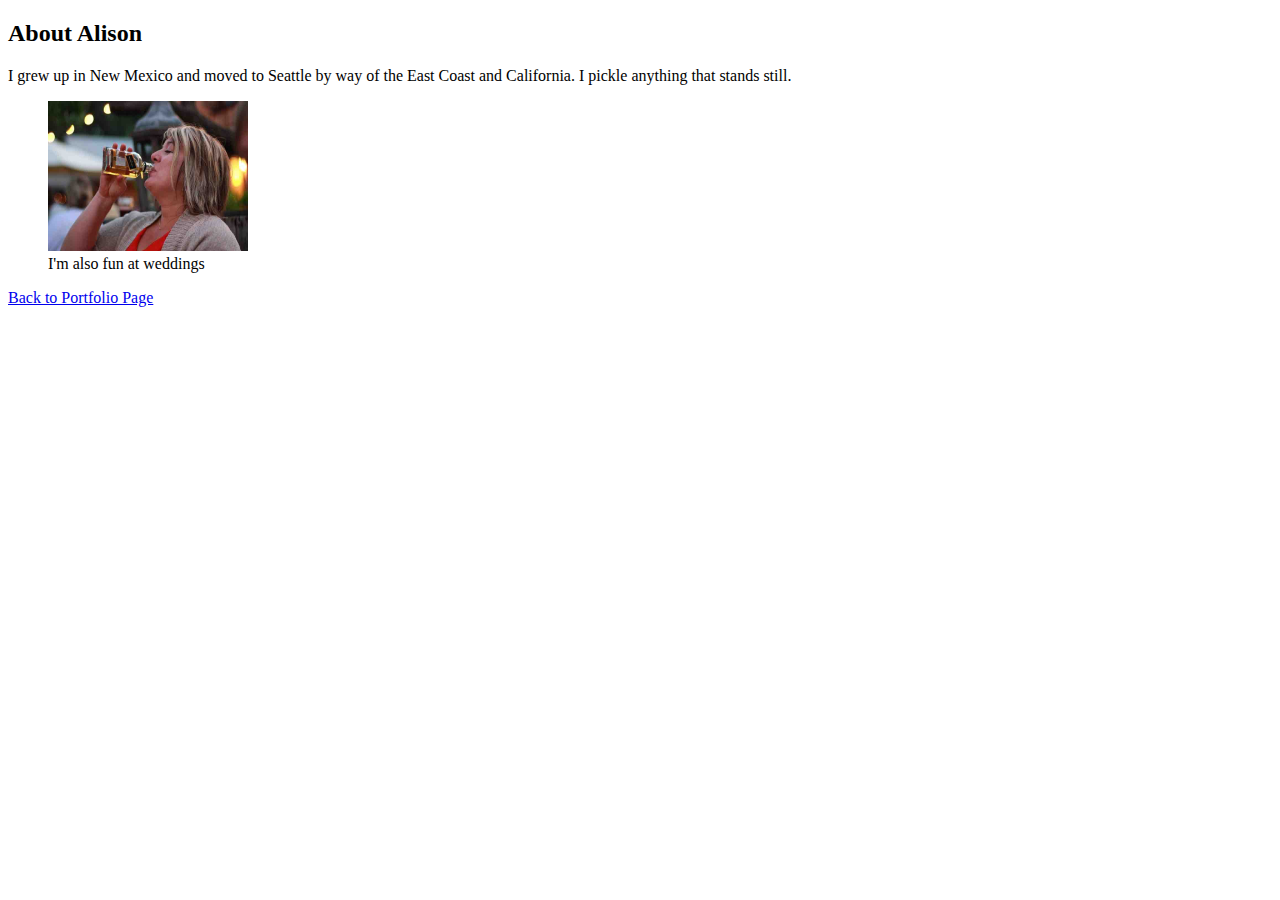
==== about.html @ 6154eb00 "initial changes for week 3 homework" ====
<!DOCTYPE html>
<html>
  <head>
    <meta charset="UTF-8">
    <title>About the artist</title>
  </head>
  
  <body>
    <article>
      <h2>About Alison</h2>
      <p>I grew up in New Mexico and moved to Seattle by way of the East Coast and California. I pickle anything that stands still.
      </p>     
      <figure><img src="images/wedding-shot.jpg" alt="Drinking at a wedding" style="width:200px;height:150px;">
        <figcaption>I'm also fun at weddings</figcaption>
      </figure>
    </article>
  
    <footer><a href="index.html" target="_blank">Back to Portfolio Page</a></footer>
    
  </body>
  
</html>
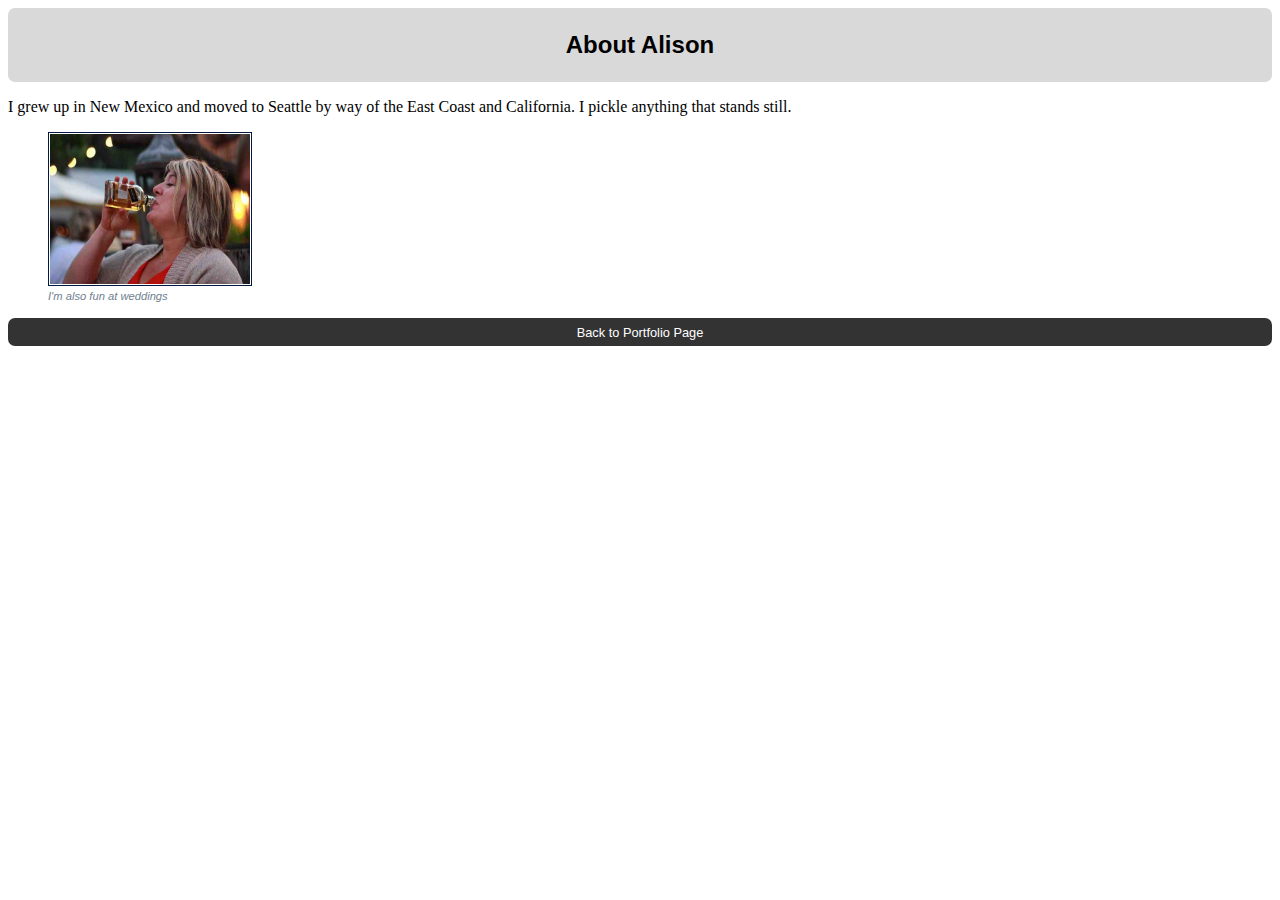
==== commit 04c4f612: "more footer formatting" ====
--- a/about.html
+++ b/about.html
@@ -3,11 +3,14 @@
   <head>
     <meta charset="UTF-8">
     <title>About the artist</title>
+    <link rel="stylesheet" type="text/css" href="styles/first-stylesheet.css">
   </head>
   
   <body>
     <article>
-      <h2>About Alison</h2>
+      <header>
+        <h2>About Alison</h2>
+      </header>
       <p>I grew up in New Mexico and moved to Seattle by way of the East Coast and California. I pickle anything that stands still.
       </p>     
       <figure><img src="images/wedding-shot.jpg" alt="Drinking at a wedding" style="width:200px;height:150px;">
@@ -15,7 +18,7 @@
       </figure>
     </article>
   
-    <footer><a href="index.html" target="_blank">Back to Portfolio Page</a></footer>
+    <footer><a href="index.html" class="footerlink" target="_blank">Back to Portfolio Page</a></footer>
     
   </body>
   
--- a/styles/first-stylesheet.css
+++ b/styles/first-stylesheet.css
@@ -0,0 +1,52 @@
+/*adding double borders to all the images*/
+img {
+   padding:1px;
+   border:1px solid #021a40;
+}
+
+/*percentage sizing for old-timey photograph in blogpost*/
+#blogimage {
+  width:30%;
+}
+
+/*making figure captions fade a bit into background*/
+figcaption {
+  font-family:"Arial", "sans-serif";
+  color:#708090;
+  font-size:.7rem;
+  font-style:italic;
+}
+
+/*Formatting header*/
+header {
+  text-align:center;
+  background-color: #D9D9D9;
+  padding:3px; 
+  border-radius:7px;
+  font-family:"Helvetica", sans-serif;
+}
+
+/*Formatting footer*/
+footer {
+  text-align:center;
+  font-family:"Helvetica", sans-serif;
+  font-color:#FFFFFF;
+  background-color: #333333;
+  padding:5px; 
+  border-radius:7px;
+}
+
+/*formatting link embedded in footer*/
+a.footerlink {
+  font-size: .8em;
+  color: #FFFFFF;
+  text-decoration:none;
+  
+}
+
+
+
+/* removes underline from linkafter clicked*/
+a:visited { 
+  text-decoration: none;
+}
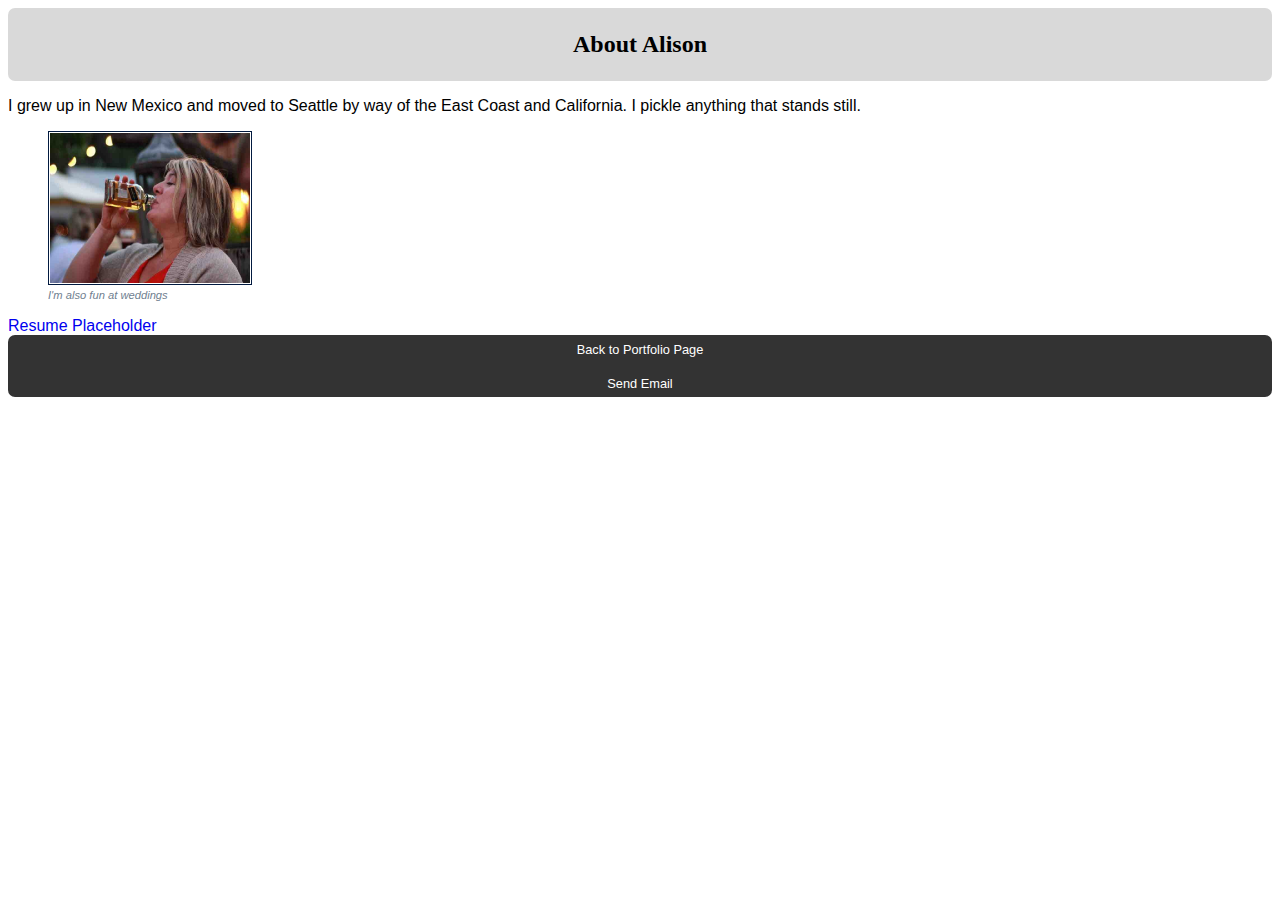
==== commit 5c0744a6: "formatted links" ====
--- a/about.html
+++ b/about.html
@@ -16,9 +16,16 @@
       <figure><img src="images/wedding-shot.jpg" alt="Drinking at a wedding" style="width:200px;height:150px;">
         <figcaption>I'm also fun at weddings</figcaption>
       </figure>
+      <a href="#" class="links" target="_blank">Resume Placeholder</a>
     </article>
-  
-    <footer><a href="index.html" class="footerlink" target="_blank">Back to Portfolio Page</a></footer>
+    
+    <article>
+      <footer>
+        <a href="index.html" class="footerlink" target="_blank">Back to Portfolio Page</a>
+        <p></p>
+        <a href="mailto:ak314@ak314@yahoo.com?subject=Portfolio Website" class="footerlink">Send Email</a>
+      </footer>
+    </article>
     
   </body>
   
--- a/styles/first-stylesheet.css
+++ b/styles/first-stylesheet.css
@@ -1,3 +1,24 @@
+/*formatting h2*/
+h2 {
+  font-family:"Cambria", serif;
+}
+
+h3 {
+  font-family:"Helvetica", sans-serif;
+}
+
+p {
+  font-family:"Arial", sans-serif;
+  color;#000000;
+  font-size:1rem;
+}
+
+a.links {
+  font-family:"Arial", sans-serif;
+  text-decoration:none;
+}
+
+
 /*adding double borders to all the images*/
 img {
    padding:1px;
@@ -41,12 +62,5 @@
   font-size: .8em;
   color: #FFFFFF;
   text-decoration:none;
-  
 }
 
-
-
-/* removes underline from linkafter clicked*/
-a:visited { 
-  text-decoration: none;
-}
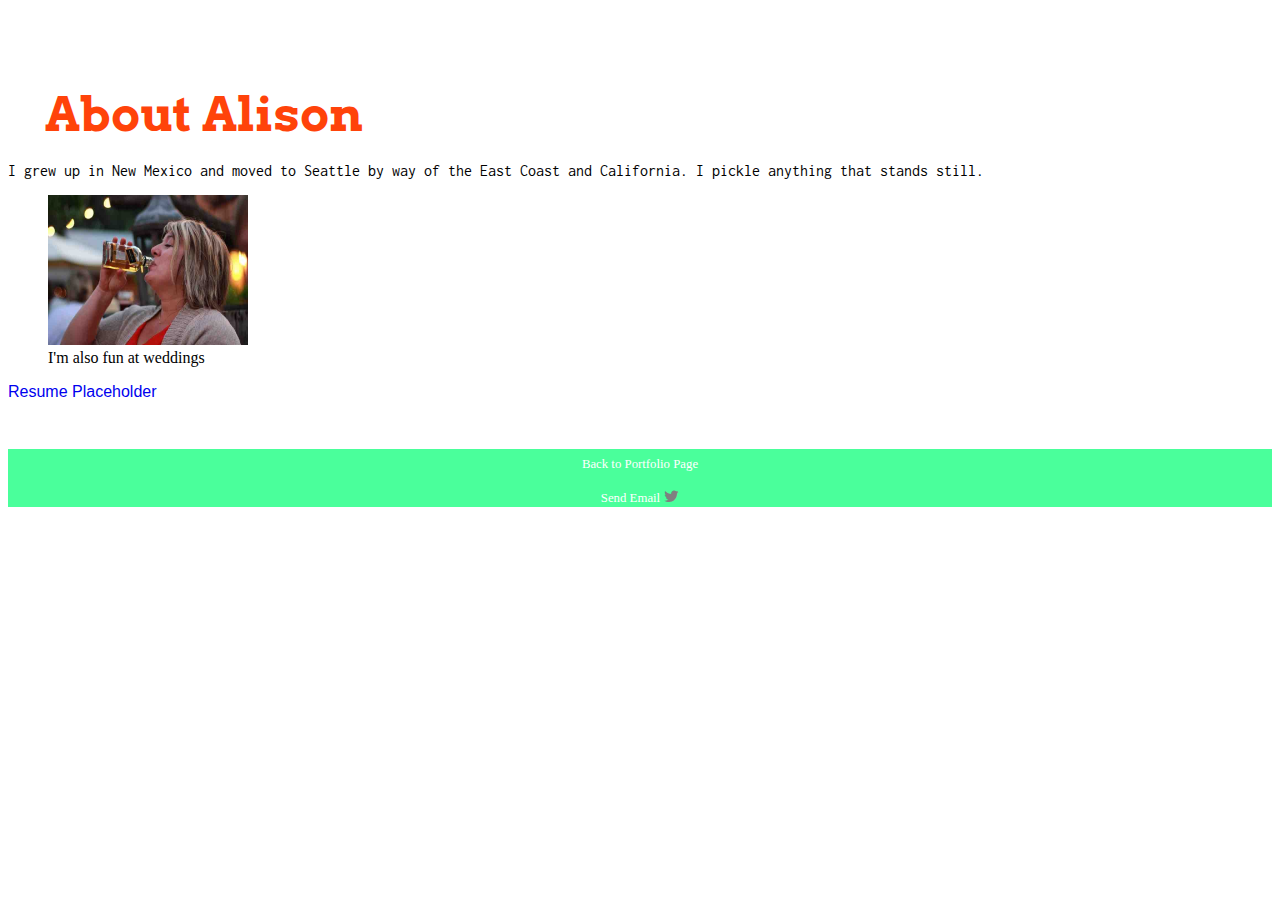
==== commit a78bca48: "initial edits" ====
--- a/about.html
+++ b/about.html
@@ -3,6 +3,8 @@
   <head>
     <meta charset="UTF-8">
     <title>About the artist</title>
+    <link rel="stylesheet" href="https://maxcdn.bootstrapcdn.com/font-awesome/4.4.0/css/font-awesome.min.css">
+    <link href='https://fonts.googleapis.com/css?family=Droid+Sans|Arvo|Inconsolata' rel='stylesheet' type='text/css'>
     <link rel="stylesheet" type="text/css" href="styles/first-stylesheet.css">
   </head>
   
@@ -19,13 +21,12 @@
       <a href="#" class="links" target="_blank">Resume Placeholder</a>
     </article>
     
-    <article>
-      <footer>
-        <a href="index.html" class="footerlink" target="_blank">Back to Portfolio Page</a>
-        <p></p>
-        <a href="mailto:ak314@ak314@yahoo.com?subject=Portfolio Website" class="footerlink">Send Email</a>
-      </footer>
-    </article>
+    <footer>
+      <a href="index.html" class="footerlink" target="_blank">Back to Portfolio Page</a>
+      <p></p>
+      <a href="mailto:ak314@yahoo.com?subject=Portfolio Website" class="footerlink">Send Email</a>
+      <i class="fa fa-twitter"></i>
+    </footer>
     
   </body>
   
--- a/styles/first-stylesheet.css
+++ b/styles/first-stylesheet.css
@@ -1,60 +1,89 @@
 /*formatting h2*/
 h2 {
-  font-family:"Cambria", serif;
+  font-family:"Arvo", serif;
 }
 
 h3 {
-  font-family:"Helvetica", sans-serif;
+  font-family:"Arvo", serif;
 }
 
 p {
-  font-family:"Arial", sans-serif;
+  font-family:"Inconsolata", sans-serif;
   color;#000000;
-  font-size:1rem;
+  font-size:1em;
 }
 
+/*NOT WORKING*/
 a.links {
-  font-family:"Arial", sans-serif;
+  font-family:"Droid+Sans", sans-serif;
   text-decoration:none;
 }
 
 
-/*adding double borders to all the images*/
-img {
-   padding:1px;
-   border:1px solid #021a40;
+
+/*Formatting header*/
+header {
+  background-image:url(../images/staples.jpg);
+  background-size: cover;
+  background-repeat: no-repeat;
+  padding:3px; 
+  /*border-style: solid;
+  border-radius: 2px;
+  border-color: #4AFF9B;*/
+  padding:5px; 
+  border-radius:15px;
+  height: 7rem;
+  width: 99%;
+  margin-bottom: 2rem;
 }
 
-/*percentage sizing for old-timey photograph in blogpost*/
-#blogimage {
-  width:30%;
+header h2 {
+  color: #FF430A;
+  position: relative;
+  top: 2rem;
+  left: 2rem;
+  font-size: 3em;
 }
 
-/*making figure captions fade a bit into background*/
+
+/*making figure captions fade a bit into background
 figcaption {
   font-family:"Arial", "sans-serif";
   color:#708090;
   font-size:.7rem;
   font-style:italic;
+}*/
+
+/*formatting div to be same sizes*/
+div {
+  width: 29%;
+  height: 10rem;
+  float: left;
+  text-align: center;
+  border-style: solid;
+  border-color: #CC781D;
+  border-width: 3px;
+  margin: 1rem;
 }
 
-/*Formatting header*/
-header {
-  text-align:center;
-  background-color: #D9D9D9;
-  padding:3px; 
-  border-radius:7px;
-  font-family:"Helvetica", sans-serif;
+div h3 {
+  padding-top: 10%;
+  overflow: hidden;
 }
+
+/*.jewelry {
+  clear: both;
+}*/
 
 /*Formatting footer*/
 footer {
+  clear: both;
+  margin-top: 3rem;
   text-align:center;
-  font-family:"Helvetica", sans-serif;
-  font-color:#FFFFFF;
-  background-color: #333333;
+  color: grey;
+  background-color: #4AFF9B;
   padding:5px; 
-  border-radius:7px;
+  height: 3rem;
 }
 
 /*formatting link embedded in footer*/
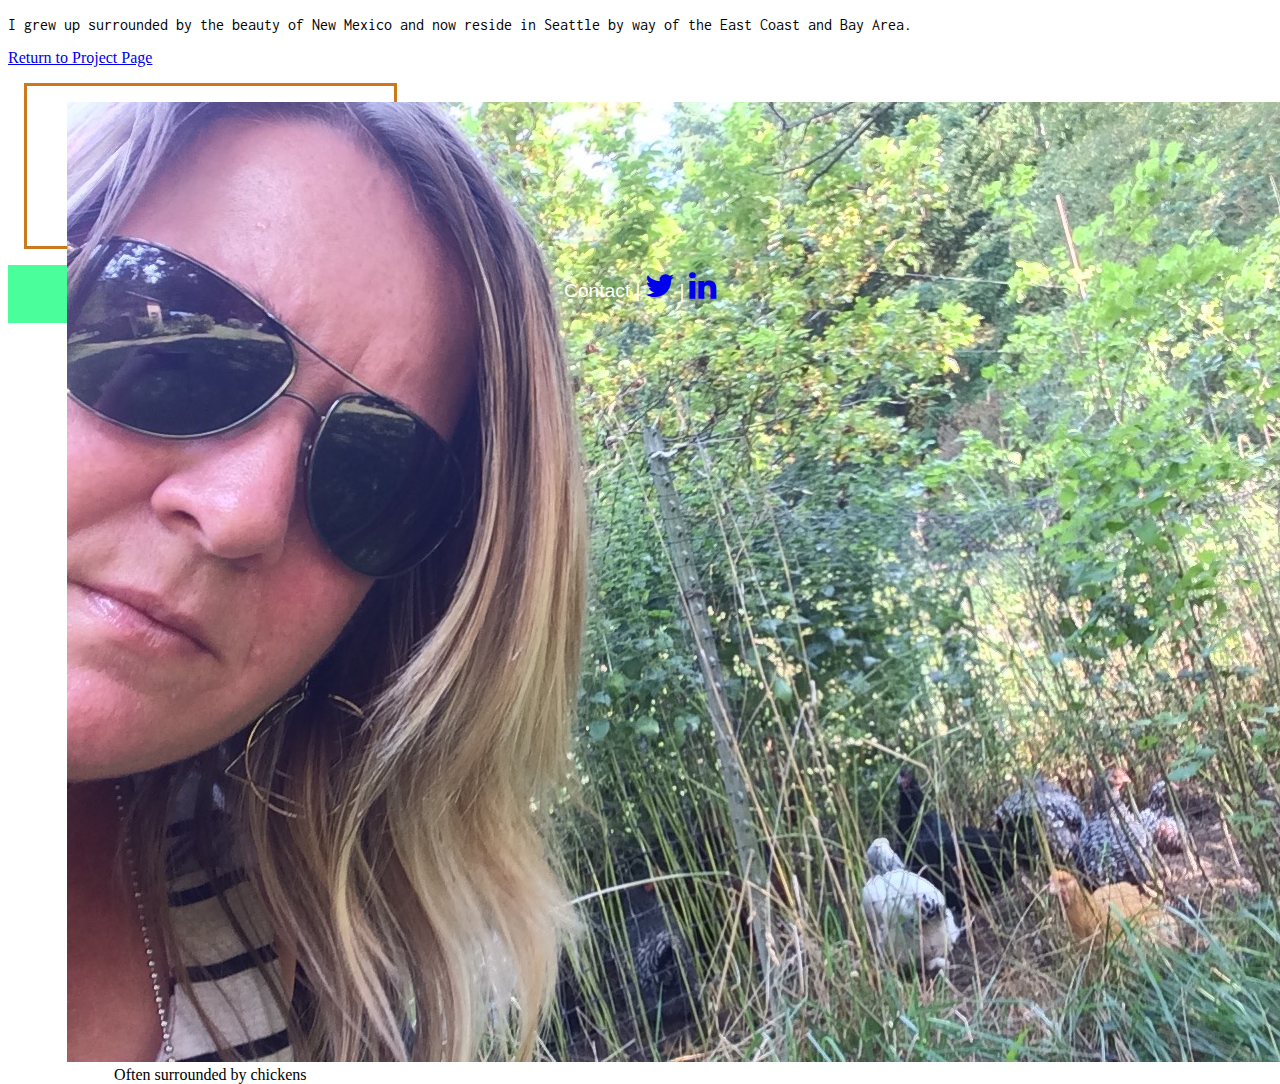
==== commit 57b255b3: "updated about page" ====
--- a/about.html
+++ b/about.html
@@ -2,30 +2,28 @@
 <html>
   <head>
     <meta charset="UTF-8">
-    <title>About the artist</title>
+    <title>About Me</title>
     <link rel="stylesheet" href="https://maxcdn.bootstrapcdn.com/font-awesome/4.4.0/css/font-awesome.min.css">
     <link href='https://fonts.googleapis.com/css?family=Droid+Sans|Arvo|Inconsolata' rel='stylesheet' type='text/css'>
     <link rel="stylesheet" type="text/css" href="styles/first-stylesheet.css">
   </head>
   
-  <body>
-    <article>
-      <header>
-        <h2>About Alison</h2>
-      </header>
-      <p>I grew up in New Mexico and moved to Seattle by way of the East Coast and California. I pickle anything that stands still.
-      </p>     
-      <figure><img src="images/wedding-shot.jpg" alt="Drinking at a wedding" style="width:200px;height:150px;">
-        <figcaption>I'm also fun at weddings</figcaption>
+  <body class="aboutbody">  
+    <aside>
+      <p>I grew up surrounded by the beauty of New Mexico and now reside in Seattle by way of the East Coast and Bay Area.</p>
+      <a href="index.html" target="_blank" alt="link to project page">Return to Project Page</a>
+    </aside>
+    
+    <div>
+      <figure><img src="images/selfie-with-chickens.jpg" alt="selfie with chickens" class="selfie"><figcaption>Often surrounded by chickens</figcaption>  
       </figure>
-      <a href="#" class="links" target="_blank">Resume Placeholder</a>
-    </article>
+    </div>
     
     <footer>
-      <a href="index.html" class="footerlink" target="_blank">Back to Portfolio Page</a>
-      <p></p>
-      <a href="mailto:ak314@yahoo.com?subject=Portfolio Website" class="footerlink">Send Email</a>
-      <i class="fa fa-twitter"></i>
+      <a href="mailto:ak314@yahoo.com?subject=Portfolio Website" class="footerlink">Contact |</a>
+      <a href=" https://twitter.com/intent/user?screen_name=gguild"target="_blank" alt="link to Twitter account"><i class="fa fa-twitter fa-2x"></i></a>
+      <p> |</p>
+      <a href="https://www.linkedin.com/in/alisonmking" target="_blank" alt="LinkedIn Profile"><i class="fa fa-linkedin fa-2x"></i></a>
     </footer>
     
   </body>
--- a/styles/first-stylesheet.css
+++ b/styles/first-stylesheet.css
@@ -12,14 +12,6 @@
   color;#000000;
   font-size:1em;
 }
-
-/*NOT WORKING*/
-a.links {
-  font-family:"Droid+Sans", sans-serif;
-  text-decoration:none;
-}
-
-
 
 /*Formatting header*/
 header {
@@ -45,14 +37,15 @@
   font-size: 3em;
 }
 
+.headerlink {
+  float: right;
+  margin-top: -3rem;
+  margin-right: 1rem;
+  color: #FF430A;
+  font-family: "Arvo", serif;
+  text-decoration: none;
+}
 
-/*making figure captions fade a bit into background
-figcaption {
-  font-family:"Arial", "sans-serif";
-  color:#708090;
-  font-size:.7rem;
-  font-style:italic;
-}*/
 
 /*formatting div to be same sizes*/
 div {
@@ -77,6 +70,7 @@
 
 /*Formatting footer*/
 footer {
+  font-family: "Droid+Sans", sans-serif;
   clear: both;
   margin-top: 3rem;
   text-align:center;
@@ -88,8 +82,16 @@
 
 /*formatting link embedded in footer*/
 a.footerlink {
-  font-size: .8em;
+  text-decoration: none;
+  font-size: 1.2em;
   color: #FFFFFF;
   text-decoration:none;
 }
 
+footer p {
+  display: inline;
+  font-family: "Droid+Sans", sans-serif;
+  font-size: 1.2em;
+  color: white;
+}
+
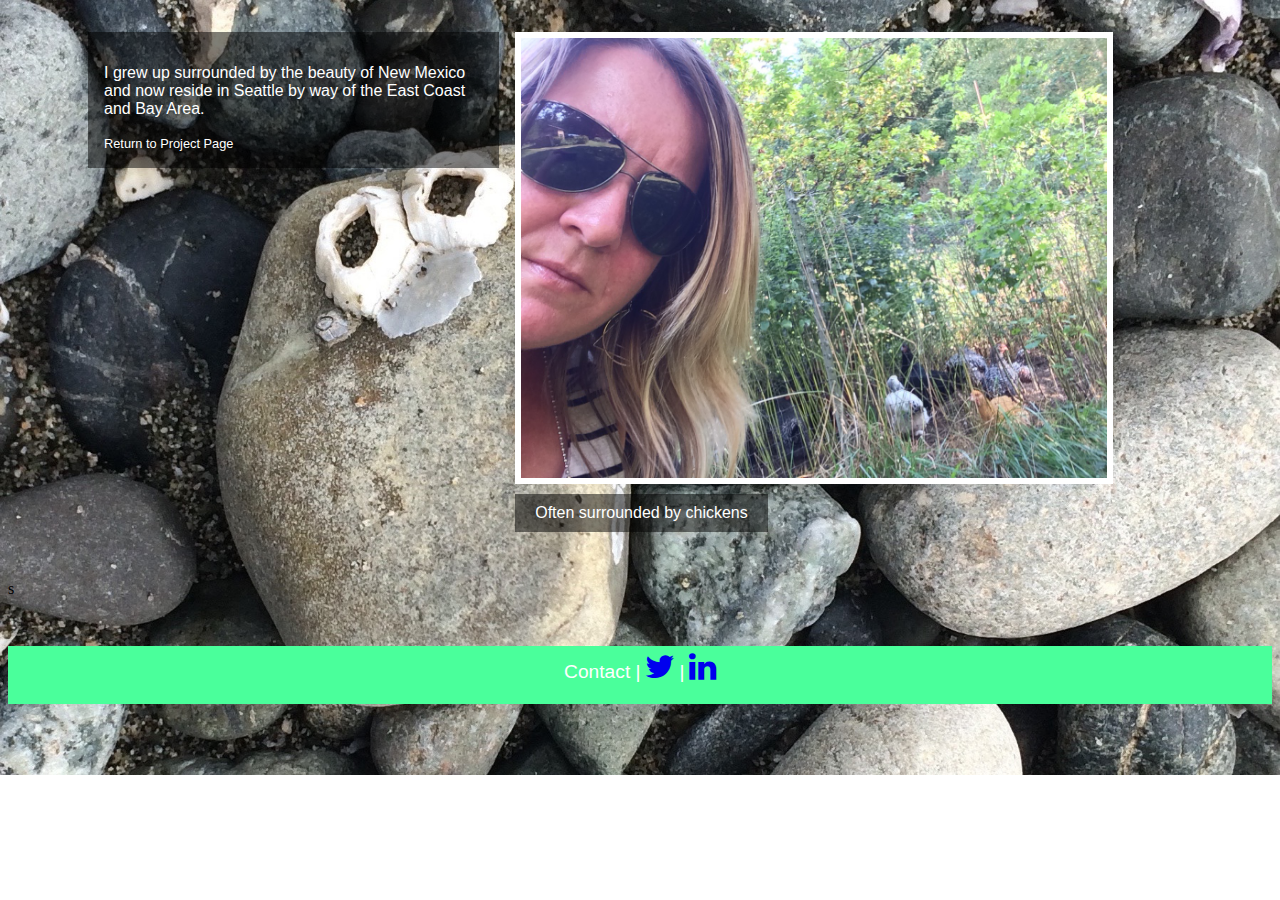
==== commit 6444b410: "image changes" ====
--- a/about.html
+++ b/about.html
@@ -16,7 +16,7 @@
     
     <div>
       <figure><img src="images/selfie-with-chickens.jpg" alt="selfie with chickens" class="selfie"><figcaption>Often surrounded by chickens</figcaption>  
-      </figure>
+      </figure>s
     </div>
     
     <footer>
--- a/styles/first-stylesheet.css
+++ b/styles/first-stylesheet.css
@@ -7,26 +7,18 @@
   font-family:"Arvo", serif;
 }
 
-p {
-  font-family:"Inconsolata", sans-serif;
-  color;#000000;
-  font-size:1em;
-}
-
 /*Formatting header*/
 header {
   background-image:url(../images/staples.jpg);
   background-size: cover;
   background-repeat: no-repeat;
   padding:3px; 
-  /*border-style: solid;
-  border-radius: 2px;
-  border-color: #4AFF9B;*/
   padding:5px; 
   border-radius:15px;
   height: 7rem;
   width: 99%;
   margin-bottom: 2rem;
+  margin-left: 1rem;
 }
 
 header h2 {
@@ -35,20 +27,21 @@
   top: 2rem;
   left: 2rem;
   font-size: 3em;
+  width: 30%;
 }
 
+/*formatting About Alison link in header*/
 .headerlink {
   float: right;
   margin-top: -3rem;
-  margin-right: 1rem;
+  margin-right: 2rem;
   color: #FF430A;
   font-family: "Arvo", serif;
   text-decoration: none;
 }
 
-
 /*formatting div to be same sizes*/
-div {
+div.indexpage {
   width: 29%;
   height: 10rem;
   float: left;
@@ -59,14 +52,74 @@
   margin: 1rem;
 }
 
-div h3 {
-  padding-top: 10%;
+/*formatting links to specific portfolio pages. Struggling with vertical centering.*/
+div a {
+  height: 10rem;
+  line-height: 10rem;
+  white-space: nowrap;
+  font-family:"Arvo", serif;
+  text-decoration: none;
+  color: black;
   overflow: hidden;
 }
 
-/*.jewelry {
-  clear: both;
-}*/
+/*formatting background image for about page*/
+.aboutbody {
+  background-image:url(../images/smiling-rock.jpg);
+  background-size: cover;
+  background-repeat: no-repeat;
+  display: block;
+}
+
+
+/*formatting aside on about page*/
+aside {
+  float: left;
+  font-family: "Droid+Sans", sans-serif;
+  color: white;
+  width: 30%;
+  background: rgba(0,0,0,0.50); 
+  padding: 1rem;
+  margin-left: 5rem;
+  margin-top: 1rem;
+}
+
+/*formatting link to project page*/
+aside a {
+  text-decoration: none;
+  font-family: "Droid+Sans", sans-serif;
+  font-size: .8rem;
+  color: white;
+  margin-top: 5rem;
+}
+
+.selfie {
+  float: left;
+  width: 80%;
+  height: auto;
+  margin-top: 1rem;
+  margin-left: 1rem;
+  margin-bottom: 5rem;
+  border: solid;
+  border-color: white;
+  border-width: .4rem;
+}
+
+figure {
+  display: block; 
+  position: relative; 
+  overflow: hidden; 
+}
+
+figcaption {
+  position: absolute;
+  bottom: 2rem;
+  left: 1rem;
+  font-family: "Droid+Sans", sans-serif;
+  background: rgba(0,0,0,0.50); 
+  color: white; 
+  padding: 10px 20px;
+}
 
 /*Formatting footer*/
 footer {
@@ -88,6 +141,7 @@
   text-decoration:none;
 }
 
+/*formatting separator in footer*/
 footer p {
   display: inline;
   font-family: "Droid+Sans", sans-serif;
